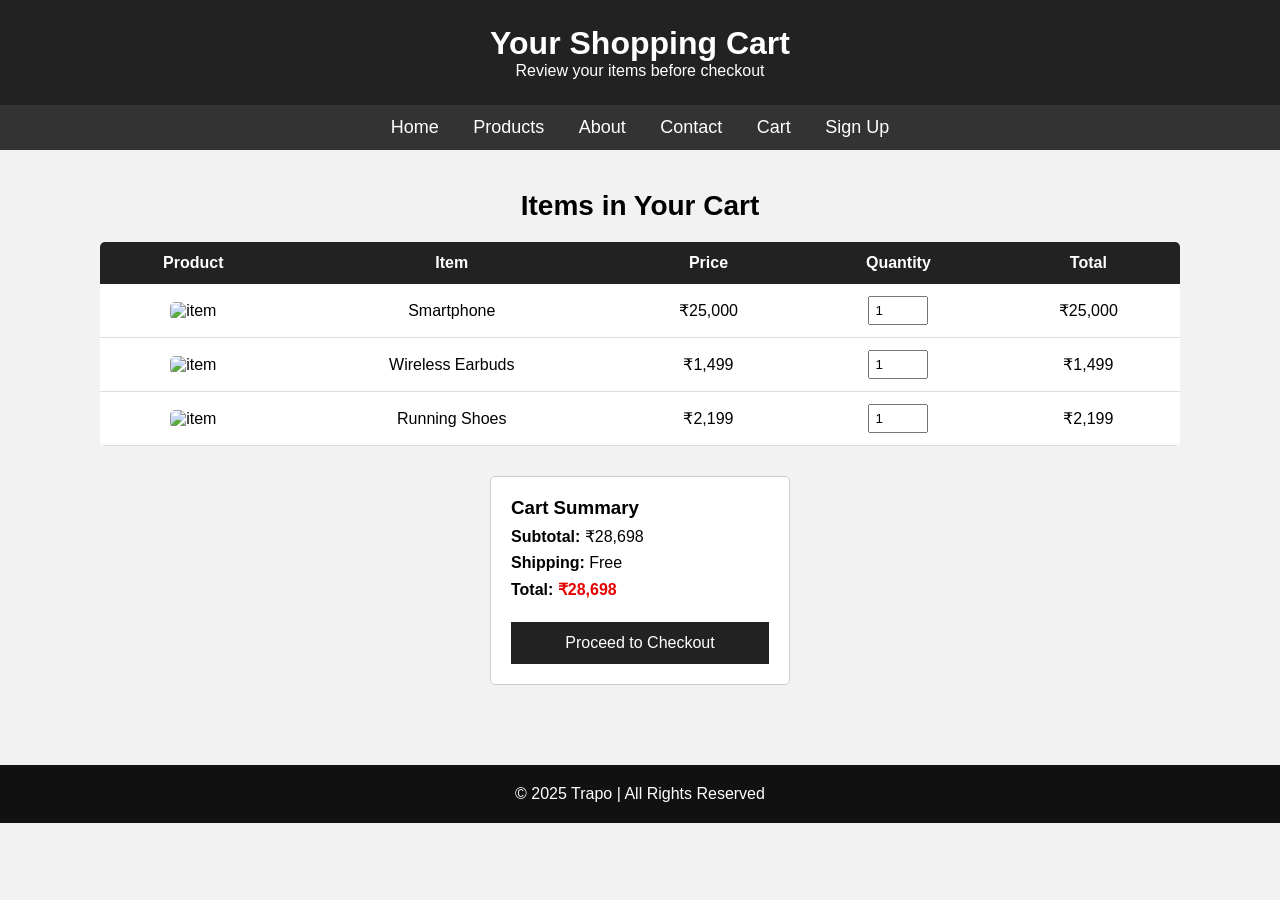
==== cart.html @ b5a0c041 "Add files via upload capstone project" ====
<!DOCTYPE html>
<html lang="en">
<head>
    <meta charset="UTF-8">
    <meta name="viewport" content="width=device-width, initial-scale=1.0">
    <title>Trapo | Cart</title>
    <link rel="stylesheet" href="cart.css">
</head>
<body>

    <header>
        <h1>Your Shopping Cart</h1>
        <p>Review your items before checkout</p>
    </header>

    <nav>
        <a href="index.html">Home</a>
        <a href="products.html">Products</a>
        <a href="about.html">About</a>
        <a href="contact.html">Contact</a>
        <a href="cart.html">Cart</a>
        <a href="signup.html">Sign Up</a>
    </nav>

    <section class="cart-section">
        <h2>Items in Your Cart</h2>

        <table>
            <thead>
                <tr>
                    <th>Product</th>
                    <th>Item</th>
                    <th>Price</th>
                    <th>Quantity</th>
                    <th>Total</th>
                </tr>
            </thead>

            <tbody>
                <tr>
                    <td><img src="https://via.placeholder.com/80" alt="item"></td>
                    <td>Smartphone</td>
                    <td>₹25,000</td>
                    <td>
                        <input type="number" value="1" min="1">
                    </td>
                    <td>₹25,000</td>
                </tr>

                <tr>
                    <td><img src="https://via.placeholder.com/80" alt="item"></td>
                    <td>Wireless Earbuds</td>
                    <td>₹1,499</td>
                    <td>
                        <input type="number" value="1" min="1">
                    </td>
                    <td>₹1,499</td>
                </tr>

                <tr>
                    <td><img src="https://via.placeholder.com/80" alt="item"></td>
                    <td>Running Shoes</td>
                    <td>₹2,199</td>
                    <td>
                        <input type="number" value="1" min="1">
                    </td>
                    <td>₹2,199</td>
                </tr>
            </tbody>
        </table>

        <div class="cart-total">
            <h3>Cart Summary</h3>
            <p><strong>Subtotal:</strong> ₹28,698</p>
            <p><strong>Shipping:</strong> Free</p>
            <p><strong>Total:</strong> <span class="grand">₹28,698</span></p>

            <button class="checkout-btn">Proceed to Checkout</button>
        </div>

    </section>

    <footer>
        <p>&copy; 2025 Trapo | All Rights Reserved</p>
    </footer>

</body>
</html>
---- cart.css ----
* {
    margin: 0;
    padding: 0;
    box-sizing: border-box;
}

body {
    font-family: Arial, sans-serif;
    background: #f2f2f2;
}


header {
    background: #222;
    color: white;
    text-align: center;
    padding: 25px;
}


nav {
    background: #333;
    text-align: center;
    padding: 12px;
}

nav a {
    color: white;
    margin: 0 15px;
    text-decoration: none;
    font-size: 18px;
    transition: color 0.2s;
}

nav a:hover {
    color: yellow;
}


.cart-section {
    padding: 40px;
    text-align: center;
}

.cart-section h2 {
    font-size: 28px;
    margin-bottom: 20px;
}


table {
    width: 90%;
    margin: 0 auto;
    border-collapse: collapse;
    background: white;
    border-radius: 5px;
    overflow: hidden;
}

th {
    background: #222;
    color: white;
    padding: 12px;
}

td {
    padding: 12px;
    border-bottom: 1px solid #ddd;
}

tbody tr:hover {
    background: #f7f7f7;
}


td img {
    width: 80px;
    border-radius: 5px;
}


input[type="number"] {
    width: 60px;
    padding: 5px;
}


.cart-total {
    margin-top: 30px;
    background: white;
    width: 300px;
    padding: 20px;
    border-radius: 5px;
    border: 1px solid #ccc;
    text-align: left;
    margin-left: auto;
    margin-right: auto;
    transition: transform 0.3s, box-shadow 0.3s;
}

.cart-total:hover {
    transform: translateY(-5px);
    box-shadow: 0 8px 15px rgba(0,0,0,0.15);
}

.cart-total p {
    margin: 8px 0;
}

.grand {
    color: #e60000;
    font-weight: bold;
}


.checkout-btn {
    width: 100%;
    padding: 12px;
    margin-top: 15px;
    background: #222;
    color: white;
    border: none;
    cursor: pointer;
    font-size: 16px;
    transition: background 0.2s;
}

.checkout-btn:hover {
    background: #444;
}


footer {
    background: #111;
    color: white;
    padding: 20px;
    text-align: center;
    margin-top: 40px;
}
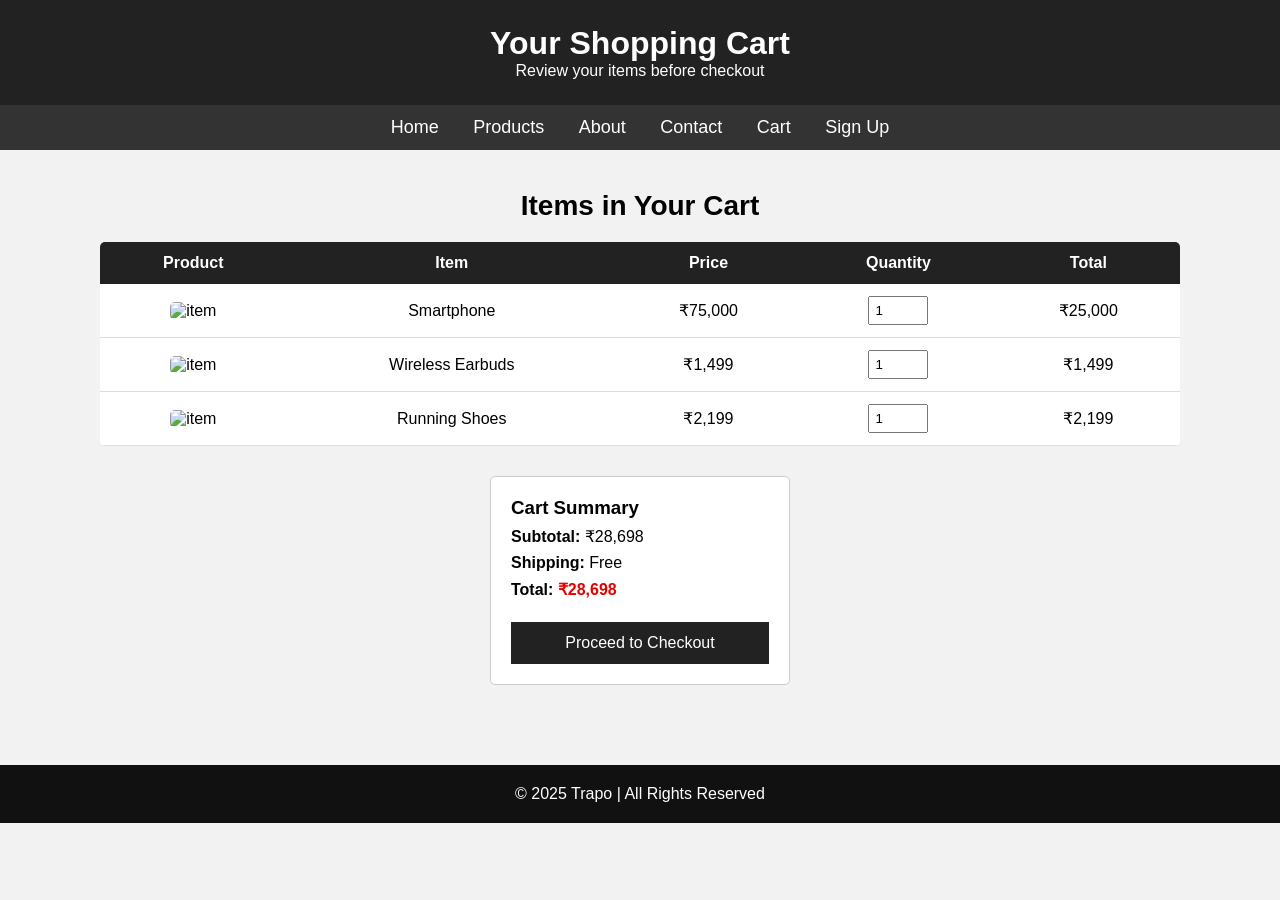
==== commit a538cef3: "Add files via upload" ====
--- a/cart.html
+++ b/cart.html
@@ -38,9 +38,9 @@
 
             <tbody>
                 <tr>
-                    <td><img src="https://via.placeholder.com/80" alt="item"></td>
+                    <td><img src="assets/photos/samsung-galaxy-z-fold6-5g-ai-smartphone-12gb-ram-512gb-storage.jpg" alt="item"></td>
                     <td>Smartphone</td>
-                    <td>₹25,000</td>
+                    <td>₹75,000</td>
                     <td>
                         <input type="number" value="1" min="1">
                     </td>
@@ -48,7 +48,7 @@
                 </tr>
 
                 <tr>
-                    <td><img src="https://via.placeholder.com/80" alt="item"></td>
+                    <td><img src="assets/photos/Mbuds-1_533x.webp" alt="item"></td>
                     <td>Wireless Earbuds</td>
                     <td>₹1,499</td>
                     <td>
@@ -58,7 +58,7 @@
                 </tr>
 
                 <tr>
-                    <td><img src="https://via.placeholder.com/80" alt="item"></td>
+                    <td><img src="assets/photos/rs.jpg" alt="item"></td>
                     <td>Running Shoes</td>
                     <td>₹2,199</td>
                     <td>
